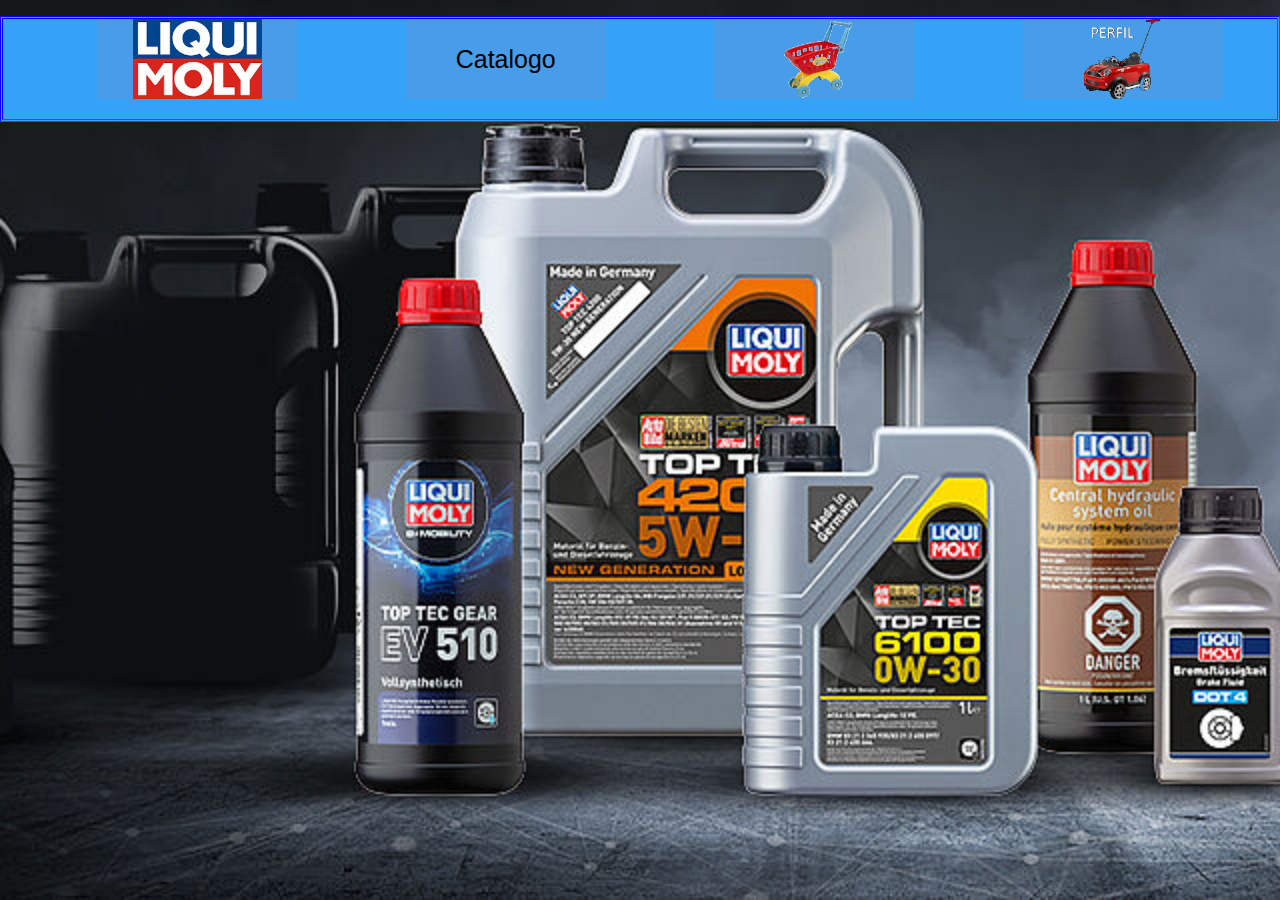
==== carrito.html @ 7a4c1232 "modificando el carrito" ====
<!DOCTYPE html>
<html lang="en">

<head>
    <meta charset="UTF-8">
    <meta name="viewport" content="width=device-width, initial-scale=1.0">
    <link rel="stylesheet" href="./css/style.css">
    <link rel="stylesheet" href="./css/carrito.css">
    <title>liqui moli - carrito</title>
</head>

<body>
    <header>
        <nav>
            <menu>
                <li>
                    <a href="./index.html"><img src="./img/liquimoli logo.png" alt="Liqui Moli logo"></a>
                </li>
                <li><a href="./catalogo_main.html">Catalogo</a></li>
                <li>
                    <a href="./carrito.html"><img src="./img/carritobebe.png" alt="Carrito bebe"></a>
                </li>
                <li>
                    <a href="./Perfil.html"><img src="./img/perfil.png" alt="Perfil"></a>
                </li>
            </menu>
        </nav>
    </header>
</body>

</html>
---- css/style.css ----
* {
        text-decoration: none;
    }
    
    body {
        font-family: Arial, sans-serif;
        display: flex;
        flex-direction: column;
        margin: 0;
        padding: 0;
        min-height: 100vh;
        box-sizing: border-box;
        background-image: url(../img/fondos/FondoLiquiMoly.png);
        background-size: cover;
        background-position: center;
        background-attachment: fixed;
    }
    
    header {
        text-align: center;
    }
    
    li {
        list-style: none;
    }
    
    menu {
        display: flex;
        justify-content: space-around;
        align-items: center;
        background-color: rgb(52, 162, 247);
        border-bottom: 3px crimson;
        border-top: 3px blue;
        border-left: 3px blue;
        border-right: 3px crimson;
        border-style: double;
    }
    
    menu li {
        width: 200px;
        height: 100px;
    }
    
    menu li a {
        width: 100%;
        height: 80%;
        display: flex;
        justify-content: center;
        align-items: center;
        background-color: rgba(253, 105, 105, 10%);
        font-size: 25px;
        font-family: Verdana, Geneva, Tahoma, sans-serif;
        color: black;
        transition: 200ms ease;
    }
    
    menu li a:hover {
        height: 100%;
        width: 105%;
        background-color: rgb(112, 157, 219);
        font-size: 27px;
    }
    
    menu li a img {
        max-height: 100%;
    }
    
    footer {
        text-align: center;
        background-color: rgb(0, 0, 0);
        color: white;
        padding: 20px;
        margin-top: auto;
        margin-top: 15px;
    }
    
    footer p {
        font-weight: bold;
    }
    
    strong {
        font-weight: bold;
    }
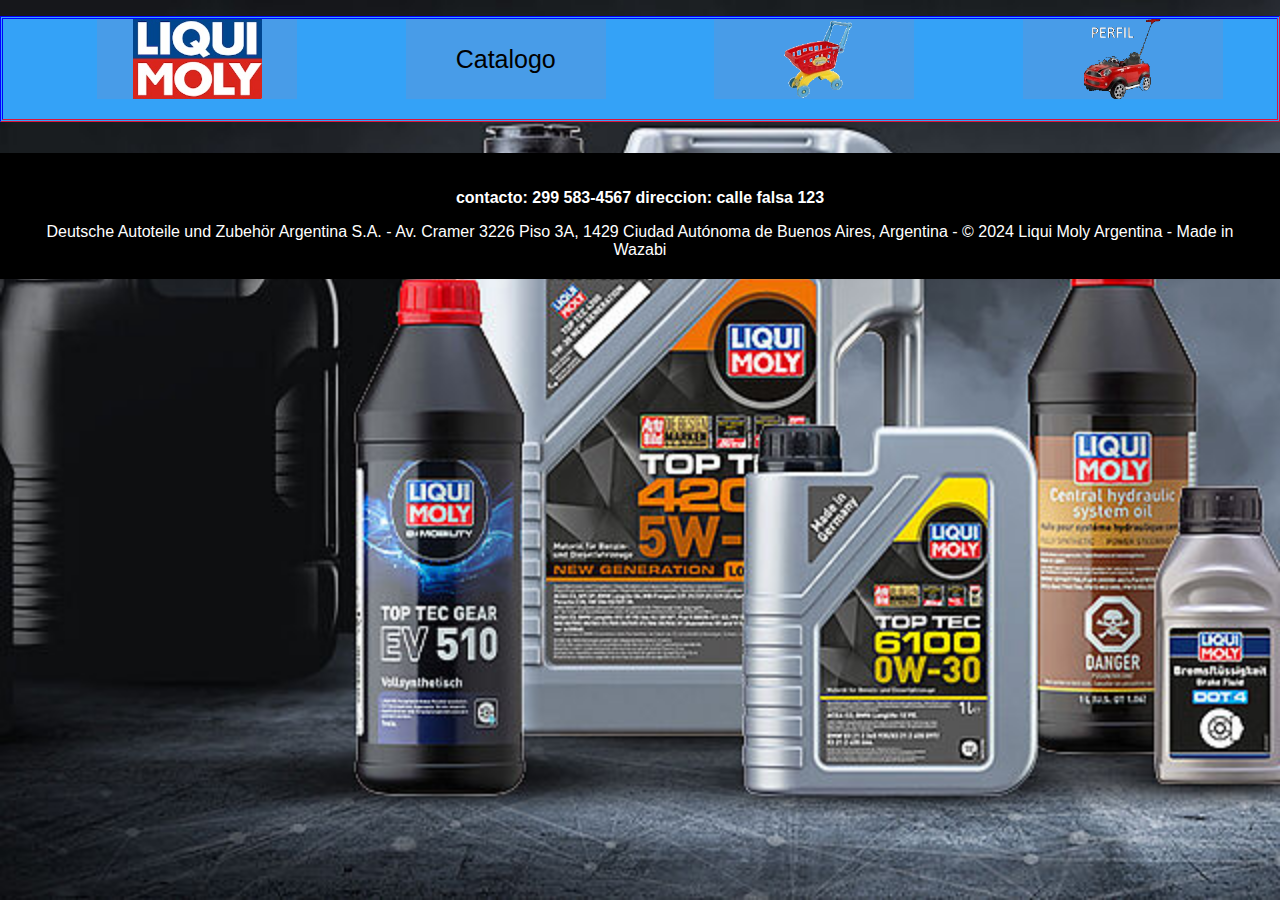
==== commit 5cf61246: "footer" ====
--- a/carrito.html
+++ b/carrito.html
@@ -26,6 +26,11 @@
             </menu>
         </nav>
     </header>
+
+    <footer>
+        <p>contacto: 299 583-4567 direccion: calle falsa 123</p>
+        <span>Deutsche Autoteile und Zubehör Argentina S.A. - Av. Cramer 3226 Piso 3A, 1429 Ciudad Autónoma de Buenos Aires, Argentina - © 2024 Liqui Moly Argentina - Made in Wazabi</span>
+    </footer>
 </body>
 
 </html>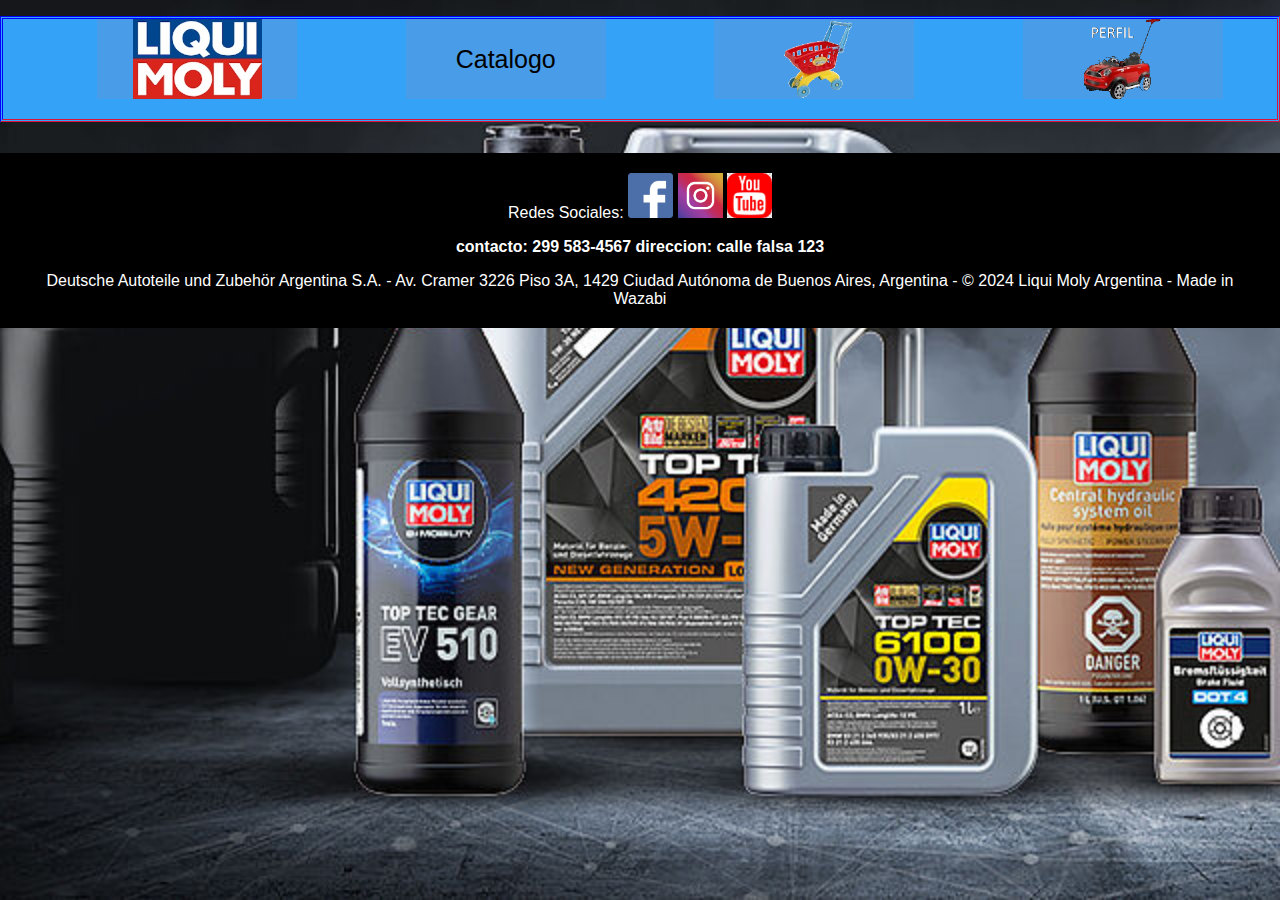
==== commit 2b88a317: "mejore todos los footer" ====
--- a/carrito.html
+++ b/carrito.html
@@ -26,11 +26,22 @@
             </menu>
         </nav>
     </header>
+    <div>
 
-    <footer>
-        <p>contacto: 299 583-4567 direccion: calle falsa 123</p>
-        <span>Deutsche Autoteile und Zubehör Argentina S.A. - Av. Cramer 3226 Piso 3A, 1429 Ciudad Autónoma de Buenos Aires, Argentina - © 2024 Liqui Moly Argentina - Made in Wazabi</span>
-    </footer>
+    </div>
+    <div>
+        <footer>
+            <div class="Icons">
+                <span>Redes Sociales:</span>
+                <a href="https://www.facebook.com/liquimolyargentina/" target="_blank"><img src="./img/Icons/facebook.png" alt="Facebook" width="45" height="45"></a>
+                <a href="https://www.instagram.com/liquimolyargentina/" target="_blank"><img src="./img/Icons/instagram-6338393_1280.png" alt="Instagram" width="45" height="45"></a>
+                <a href="https://www.youtube.com/+LiquimolyArgentinaOK?sub_confirmation=1" target="_blank"><img src="./img/Icons/sticker-png-youtube-logo-youtube-premium-pieces-hom-furniture-inc-business-red-text-signage-thumbnail.png" alt="Youtube" width="45" height="45"></a>
+            </div>
+            <p>contacto: 299 583-4567 direccion: calle falsa 123</p>
+            <span>Deutsche Autoteile und Zubehör Argentina S.A. - Av. Cramer 3226 Piso 3A, 1429 Ciudad Autónoma de Buenos Aires, Argentina - © 2024 Liqui Moly Argentina - Made in Wazabi</span>
+        </footer>
+    </div>
+
 </body>
 
 </html>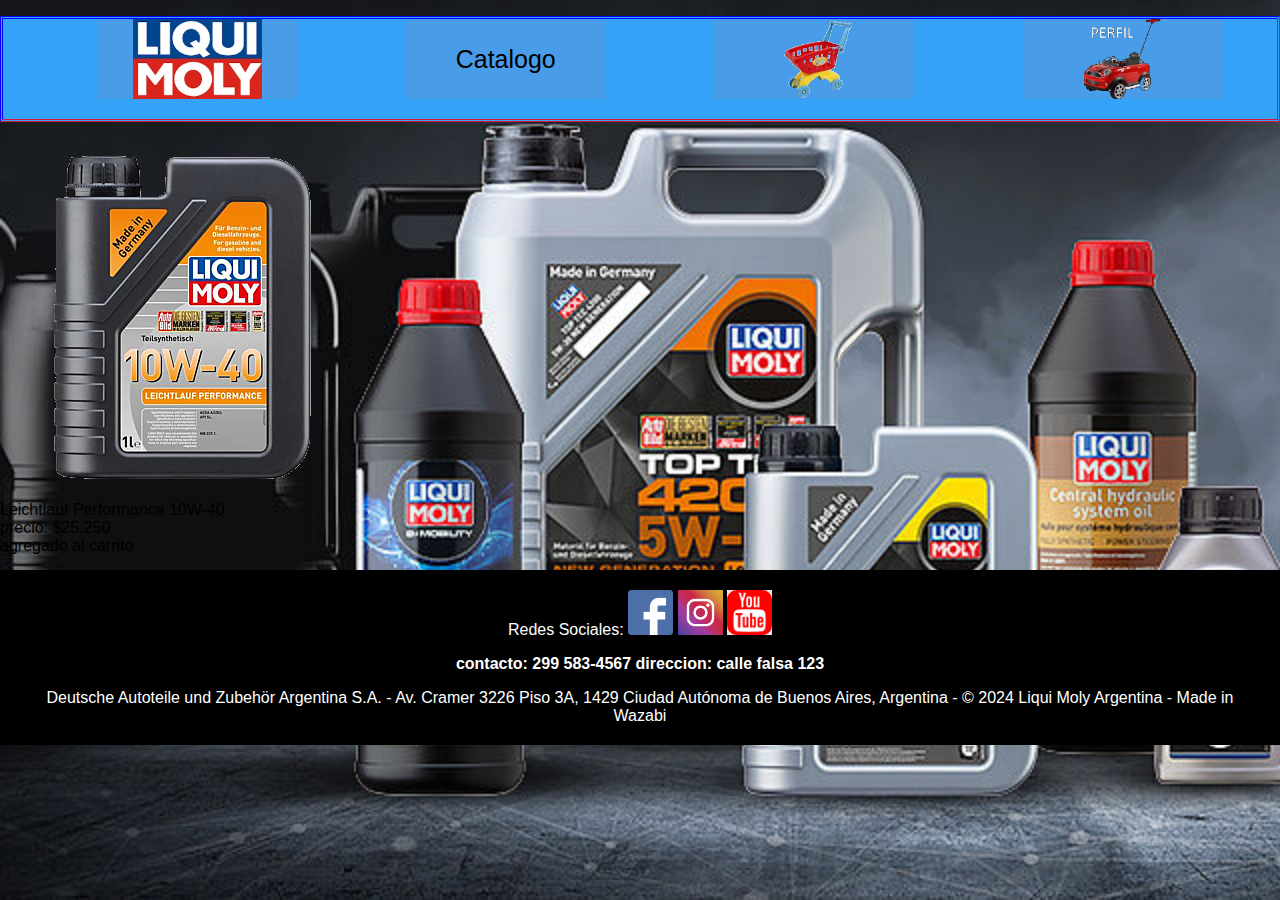
==== commit 67fa5b10: "empece a agregar cosas al carrito" ====
--- a/carrito.html
+++ b/carrito.html
@@ -26,8 +26,19 @@
             </menu>
         </nav>
     </header>
-    <div>
-
+    <div class="contenedor-carrito">
+        <div class="aceite-auto">
+            <div class="aceite" onclick="window.location.href='./catalogo/Leichtlauf Perfor­mance 10W-40.html';">
+                <div class="aceite-imagen">
+                    <img src="./img/aceites/auto/Leichtlauf Perfor­mance 10W-40.png" alt="aceite">
+                </div>
+                <div class="specs">
+                    <div class="modelo">Leichtlauf Perfor­mance 10W-40</div>
+                    <div class="precio">precio: $25.250</div>
+                    <div class="carrito">agregado al carrito</div>
+                </div>
+            </div>
+        </div>
     </div>
     <div>
         <footer>
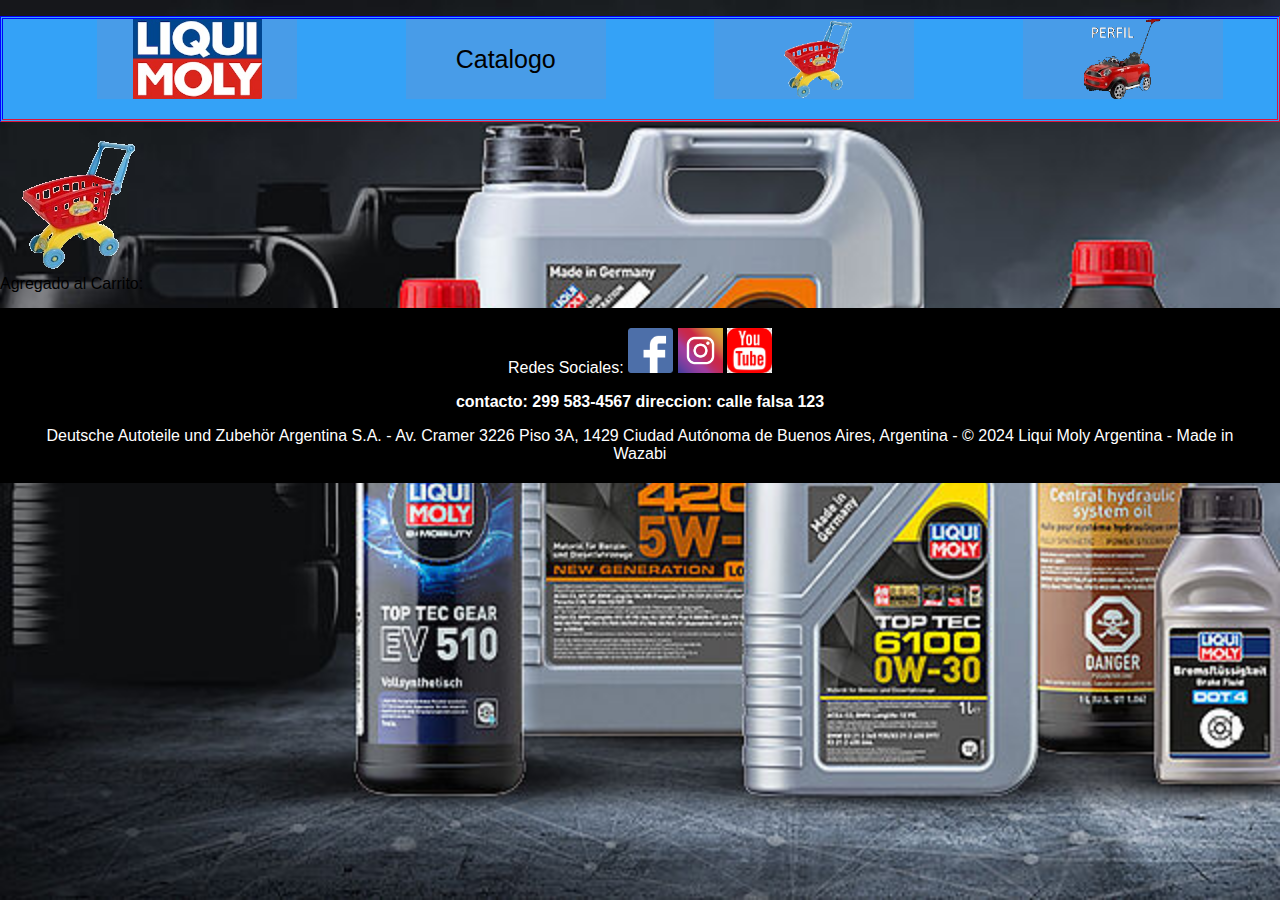
==== commit 791c3bba: "hago correcciones" ====
--- a/carrito.html
+++ b/carrito.html
@@ -28,14 +28,12 @@
     </header>
     <div class="contenedor-carrito">
         <div class="aceite-auto">
-            <div class="aceite" onclick="window.location.href='./catalogo/Leichtlauf Perfor­mance 10W-40.html';">
-                <div class="aceite-imagen">
-                    <img src="./img/aceites/auto/Leichtlauf Perfor­mance 10W-40.png" alt="aceite">
+            <div class="aceite">
+                <div class="carrito-imagen">
+                    <img src="./img/carritobebe.png" alt="Carrito bebe">
                 </div>
-                <div class="specs">
-                    <div class="modelo">Leichtlauf Perfor­mance 10W-40</div>
-                    <div class="precio">precio: $25.250</div>
-                    <div class="carrito">agregado al carrito</div>
+                <div class="specscarro">
+                    <div class="carro">Agregado al Carrito:</div>
                 </div>
             </div>
         </div>
@@ -52,7 +50,6 @@
             <span>Deutsche Autoteile und Zubehör Argentina S.A. - Av. Cramer 3226 Piso 3A, 1429 Ciudad Autónoma de Buenos Aires, Argentina - © 2024 Liqui Moly Argentina - Made in Wazabi</span>
         </footer>
     </div>
-
 </body>
 
 </html>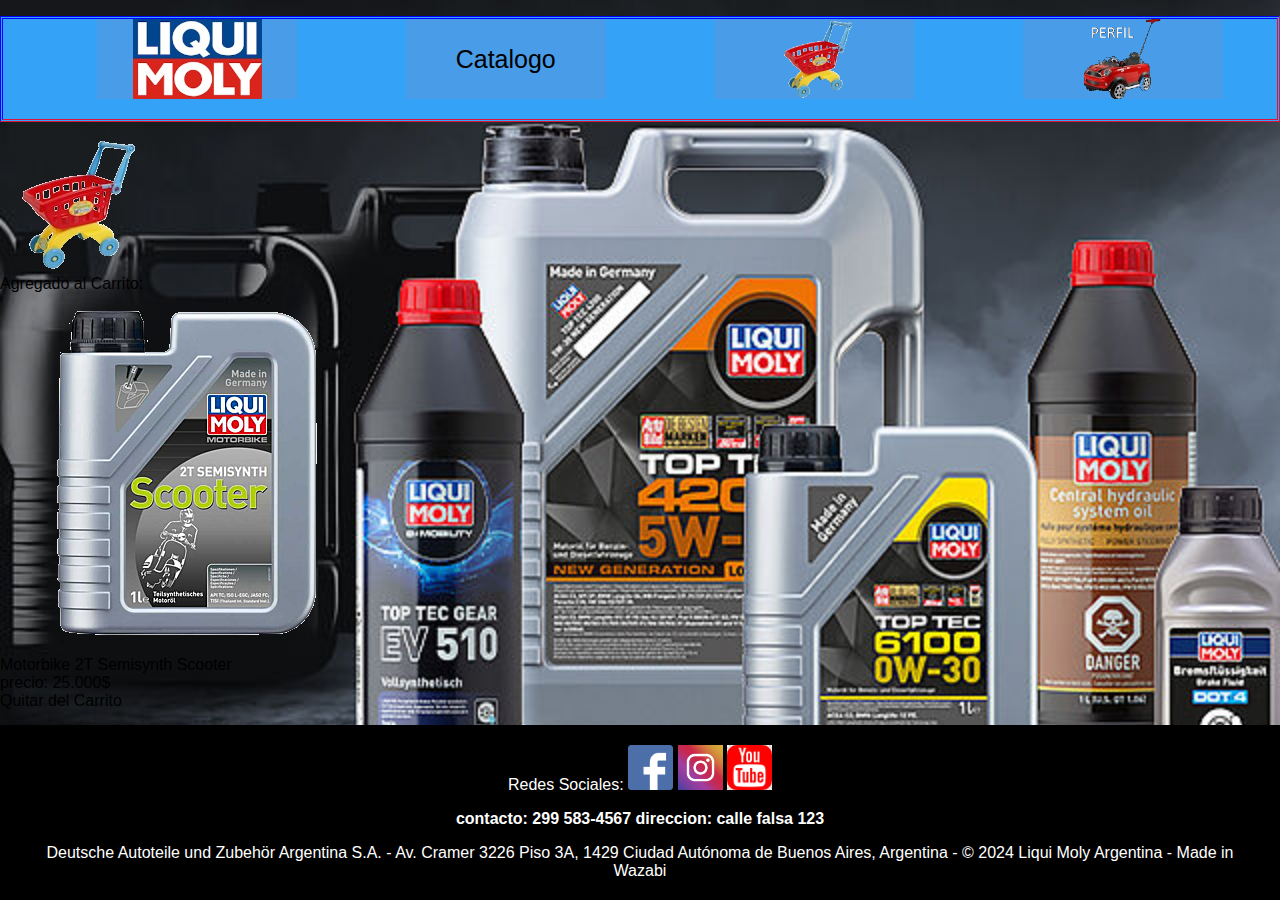
==== commit 99e358b5: "agrego mas cosas al carrito" ====
--- a/carrito.html
+++ b/carrito.html
@@ -36,20 +36,28 @@
                     <div class="carro">Agregado al Carrito:</div>
                 </div>
             </div>
-        </div>
-    </div>
-    <div>
-        <footer>
-            <div class="Icons">
-                <span>Redes Sociales:</span>
-                <a href="https://www.facebook.com/liquimolyargentina/" target="_blank"><img src="./img/Icons/facebook.png" alt="Facebook" width="45" height="45"></a>
-                <a href="https://www.instagram.com/liquimolyargentina/" target="_blank"><img src="./img/Icons/instagram-6338393_1280.png" alt="Instagram" width="45" height="45"></a>
-                <a href="https://www.youtube.com/+LiquimolyArgentinaOK?sub_confirmation=1" target="_blank"><img src="./img/Icons/sticker-png-youtube-logo-youtube-premium-pieces-hom-furniture-inc-business-red-text-signage-thumbnail.png" alt="Youtube" width="45" height="45"></a>
+            <div class="aceite">
+                <div class="aceite-imagen">
+                    <img src="./img/aceites/moto/Motorbike 2T Semisynth Scooter.png" alt="aceite">
+                </div>
+                <div class="specs">
+                    <div class="modelo">Motorbike 2T Semisynth Scooter</div>
+                    <div class="precio">precio: 25.000$</div>
+                    <div class="quitar">Quitar del Carrito</div>
+                </div>
             </div>
-            <p>contacto: 299 583-4567 direccion: calle falsa 123</p>
-            <span>Deutsche Autoteile und Zubehör Argentina S.A. - Av. Cramer 3226 Piso 3A, 1429 Ciudad Autónoma de Buenos Aires, Argentina - © 2024 Liqui Moly Argentina - Made in Wazabi</span>
-        </footer>
-    </div>
+            <div>
+                <footer>
+                    <div class="Icons">
+                        <span>Redes Sociales:</span>
+                        <a href="https://www.facebook.com/liquimolyargentina/" target="_blank"><img src="./img/Icons/facebook.png" alt="Facebook" width="45" height="45"></a>
+                        <a href="https://www.instagram.com/liquimolyargentina/" target="_blank"><img src="./img/Icons/instagram-6338393_1280.png" alt="Instagram" width="45" height="45"></a>
+                        <a href="https://www.youtube.com/+LiquimolyArgentinaOK?sub_confirmation=1" target="_blank"><img src="./img/Icons/sticker-png-youtube-logo-youtube-premium-pieces-hom-furniture-inc-business-red-text-signage-thumbnail.png" alt="Youtube" width="45" height="45"></a>
+                    </div>
+                    <p>contacto: 299 583-4567 direccion: calle falsa 123</p>
+                    <span>Deutsche Autoteile und Zubehör Argentina S.A. - Av. Cramer 3226 Piso 3A, 1429 Ciudad Autónoma de Buenos Aires, Argentina - © 2024 Liqui Moly Argentina - Made in Wazabi</span>
+                </footer>
+            </div>
 </body>
 
 </html>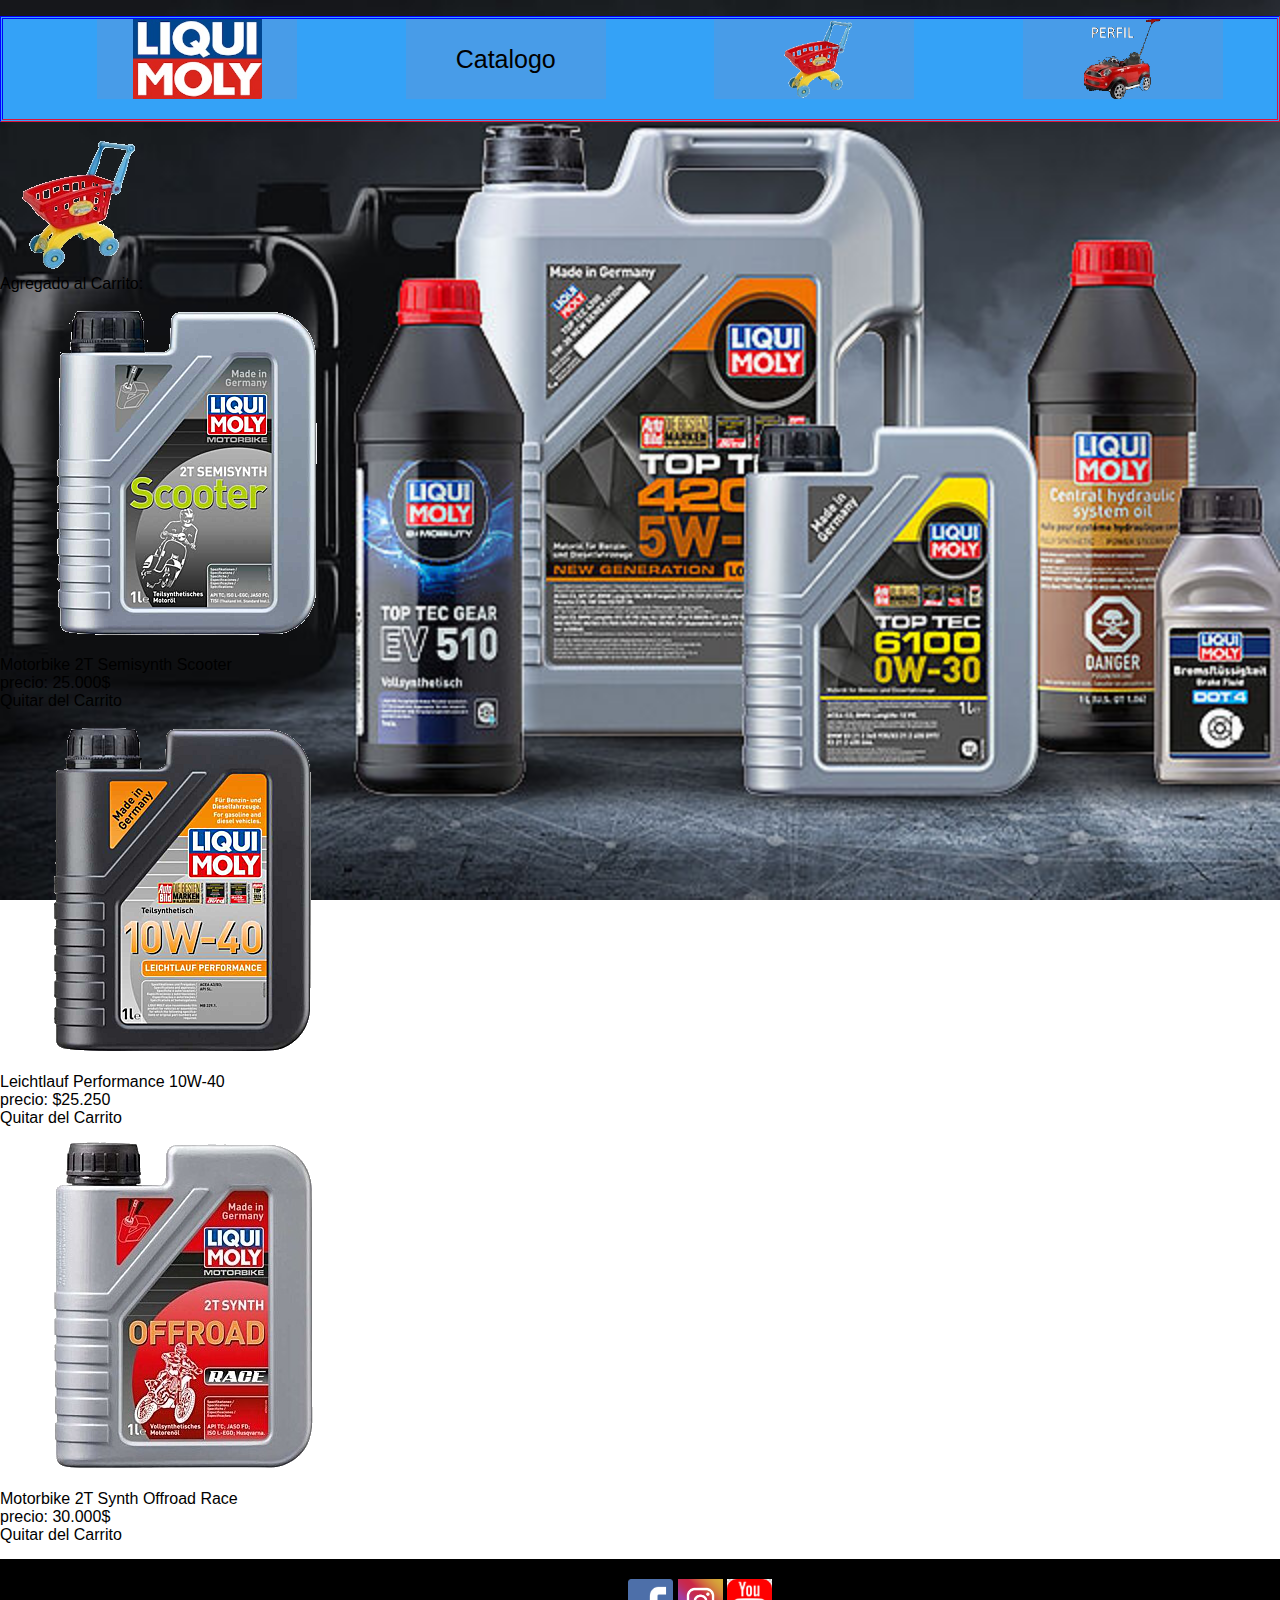
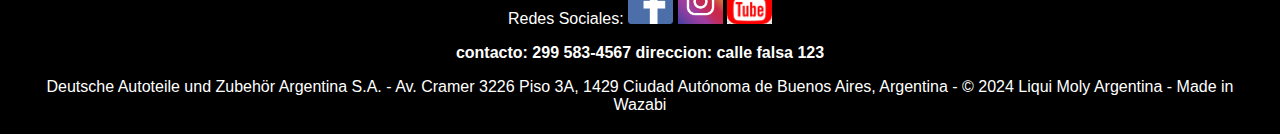
==== commit 996ae614: "termino de agregar todo al carrito" ====
--- a/carrito.html
+++ b/carrito.html
@@ -46,18 +46,40 @@
                     <div class="quitar">Quitar del Carrito</div>
                 </div>
             </div>
-            <div>
-                <footer>
-                    <div class="Icons">
-                        <span>Redes Sociales:</span>
-                        <a href="https://www.facebook.com/liquimolyargentina/" target="_blank"><img src="./img/Icons/facebook.png" alt="Facebook" width="45" height="45"></a>
-                        <a href="https://www.instagram.com/liquimolyargentina/" target="_blank"><img src="./img/Icons/instagram-6338393_1280.png" alt="Instagram" width="45" height="45"></a>
-                        <a href="https://www.youtube.com/+LiquimolyArgentinaOK?sub_confirmation=1" target="_blank"><img src="./img/Icons/sticker-png-youtube-logo-youtube-premium-pieces-hom-furniture-inc-business-red-text-signage-thumbnail.png" alt="Youtube" width="45" height="45"></a>
-                    </div>
-                    <p>contacto: 299 583-4567 direccion: calle falsa 123</p>
-                    <span>Deutsche Autoteile und Zubehör Argentina S.A. - Av. Cramer 3226 Piso 3A, 1429 Ciudad Autónoma de Buenos Aires, Argentina - © 2024 Liqui Moly Argentina - Made in Wazabi</span>
-                </footer>
+            <div class="aceite" onclick="window.location.href='./catalogo/Leichtlauf Perfor­mance 10W-40.html';">
+                <div class="aceite-imagen">
+                    <img src="./img/aceites/auto/Leichtlauf Perfor­mance 10W-40.png" alt="aceite">
+                </div>
+                <div class="specs">
+                    <div class="modelo">Leichtlauf Perfor­mance 10W-40</div>
+                    <div class="precio">precio: $25.250</div>
+                    <div class="quitar">Quitar del Carrito</div>
+                </div>
             </div>
+            <div class="aceite">
+                <div class="aceite-imagen">
+                    <img src="./img/aceites/moto/Motorbike 2T Synth Offroad Race.png" alt="aceite">
+                </div>
+                <div class="specs">
+                    <div class="modelo">Motorbike 2T Synth Offroad Race</div>
+                    <div class="precio">precio: 30.000$</div>
+                    <div class="quitar">Quitar del Carrito</div>
+                </div>
+            </div>
+        </div>
+    </div>
+    <div>
+        <footer>
+            <div class="Icons">
+                <span>Redes Sociales:</span>
+                <a href="https://www.facebook.com/liquimolyargentina/" target="_blank"><img src="./img/Icons/facebook.png" alt="Facebook" width="45" height="45"></a>
+                <a href="https://www.instagram.com/liquimolyargentina/" target="_blank"><img src="./img/Icons/instagram-6338393_1280.png" alt="Instagram" width="45" height="45"></a>
+                <a href="https://www.youtube.com/+LiquimolyArgentinaOK?sub_confirmation=1" target="_blank"><img src="./img/Icons/sticker-png-youtube-logo-youtube-premium-pieces-hom-furniture-inc-business-red-text-signage-thumbnail.png" alt="Youtube" width="45" height="45"></a>
+            </div>
+            <p>contacto: 299 583-4567 direccion: calle falsa 123</p>
+            <span>Deutsche Autoteile und Zubehör Argentina S.A. - Av. Cramer 3226 Piso 3A, 1429 Ciudad Autónoma de Buenos Aires, Argentina - © 2024 Liqui Moly Argentina - Made in Wazabi</span>
+        </footer>
+    </div>
 </body>
 
 </html>